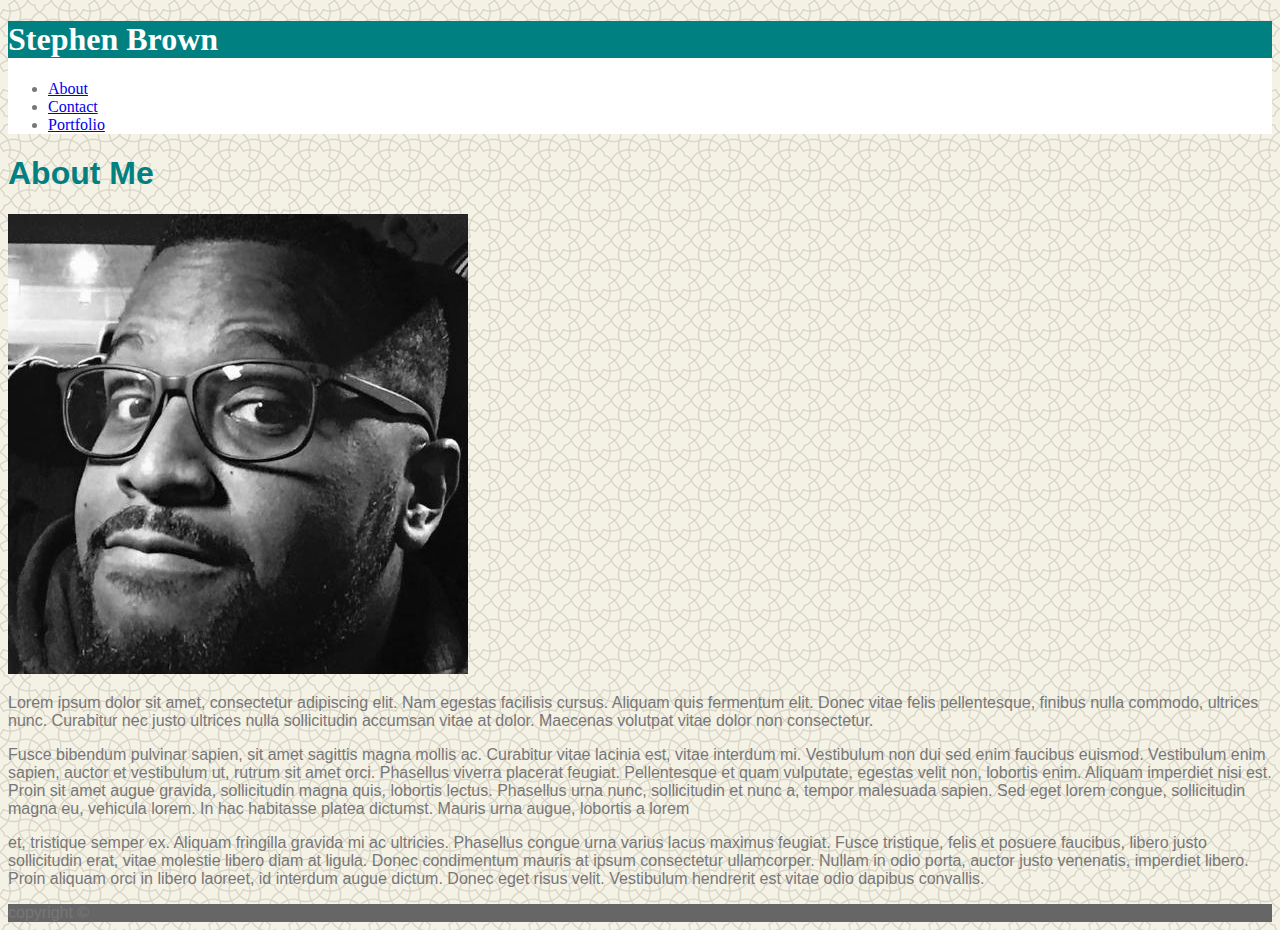
==== index.html @ df4a61e8 "CSS not complete" ====
<!DOCTYPE html>
<html lang="en">
<!--Title Shows in the Tab of the page-->
<head>
    <title>About ME</title>
    <!--pointing to css file-->
    <link rel="stylesheet" href="assets/css/style.css">
</head>
<body>
    <!--Navigation for the site-->
    <div>
        <!--This is the name on the Navigation-->
       <header>
            <h1 id="Main-Logo">Stephen Brown</h1>
            <nav class="Navigation">
                <ul>
                    <li>
                        <a class="nav-points" href="index.html">About</a>
                    </li>
                    <li>
                        <a class="nav-points" href="contact.html">Contact</a>
                    </li>
                    <li>
                        <a class="nav-points" href="portfolio.html">Portfolio</a>
                    </li>
                </ul>
            </nav>
       </header>
    </div>
    <!--All the content seen on the page-->
    <div id="backgroud">
        <div id="Main-Content">
            <h1 class="About-ME-MC">About Me</h1>
            <img id="Main-Photo" src="assets/images/15152315.jpg" alt="Stephen's Black and White Picture">
               
            <p>
                    Lorem ipsum dolor sit amet, consectetur adipiscing elit. Nam egestas facilisis cursus. Aliquam quis fermentum elit. Donec
                    vitae felis pellentesque, finibus nulla commodo, ultrices nunc. Curabitur nec justo ultrices nulla sollicitudin accumsan
                    vitae at dolor. Maecenas volutpat vitae dolor non consectetur. 
            </p>
            <p>
                    Fusce bibendum pulvinar sapien, sit amet sagittis
                    magna mollis ac. Curabitur vitae lacinia est, vitae interdum mi. Vestibulum non dui sed enim faucibus euismod. Vestibulum
                    enim sapien, auctor et vestibulum ut, rutrum sit amet orci. Phasellus viverra placerat feugiat. Pellentesque et quam
                    vulputate, egestas velit non, lobortis enim. Aliquam imperdiet nisi est. Proin sit amet augue gravida, sollicitudin
                    magna quis, lobortis lectus. Phasellus urna nunc, sollicitudin et nunc a, tempor malesuada sapien. Sed eget lorem
                    congue, sollicitudin magna eu, vehicula lorem. In hac habitasse platea dictumst.
                     Mauris urna augue, lobortis a lorem
            </p>
            <p>
                    et, tristique semper ex. Aliquam fringilla gravida mi ac ultricies. Phasellus congue urna varius lacus maximus feugiat.
                    Fusce tristique, felis et posuere faucibus, libero justo sollicitudin erat, vitae molestie libero diam at ligula.
                    Donec condimentum mauris at ipsum consectetur ullamcorper. Nullam in odio porta, auctor justo venenatis, imperdiet
                    libero. Proin aliquam orci in libero laoreet, id interdum augue dictum. Donec eget risus velit. Vestibulum hendrerit
                    est vitae odio dapibus convallis.
            </p>
        </div>

    </div>
    <div class="footer">
        <footer>
            copyright &copy;
        </footer>
    </div>
</html>
---- assets/css/style.css ----
body {
    color: #777777;
    width: 860;
    background: #ffffff;
    border-color: #cccccc;
    font-family: 'Arial', 'Helvetica Neue', Helvetica, sans-serif;
    background-image: url(../images/oriental.png)
}

header {
    background: #ffffff;
    border-color: #ffffff;
    font-family: 'Georgia', Times, Times New Roman, serif;
}

footer {
    background-color: #666666;
    font-family: 'Arial', 'Helvetica Neue', Helvetica, sans-serif;
}

.About-ME-MC {
    color: teal;
}

#Main-Logo{
    color: #ffffff;
    background: teal
}
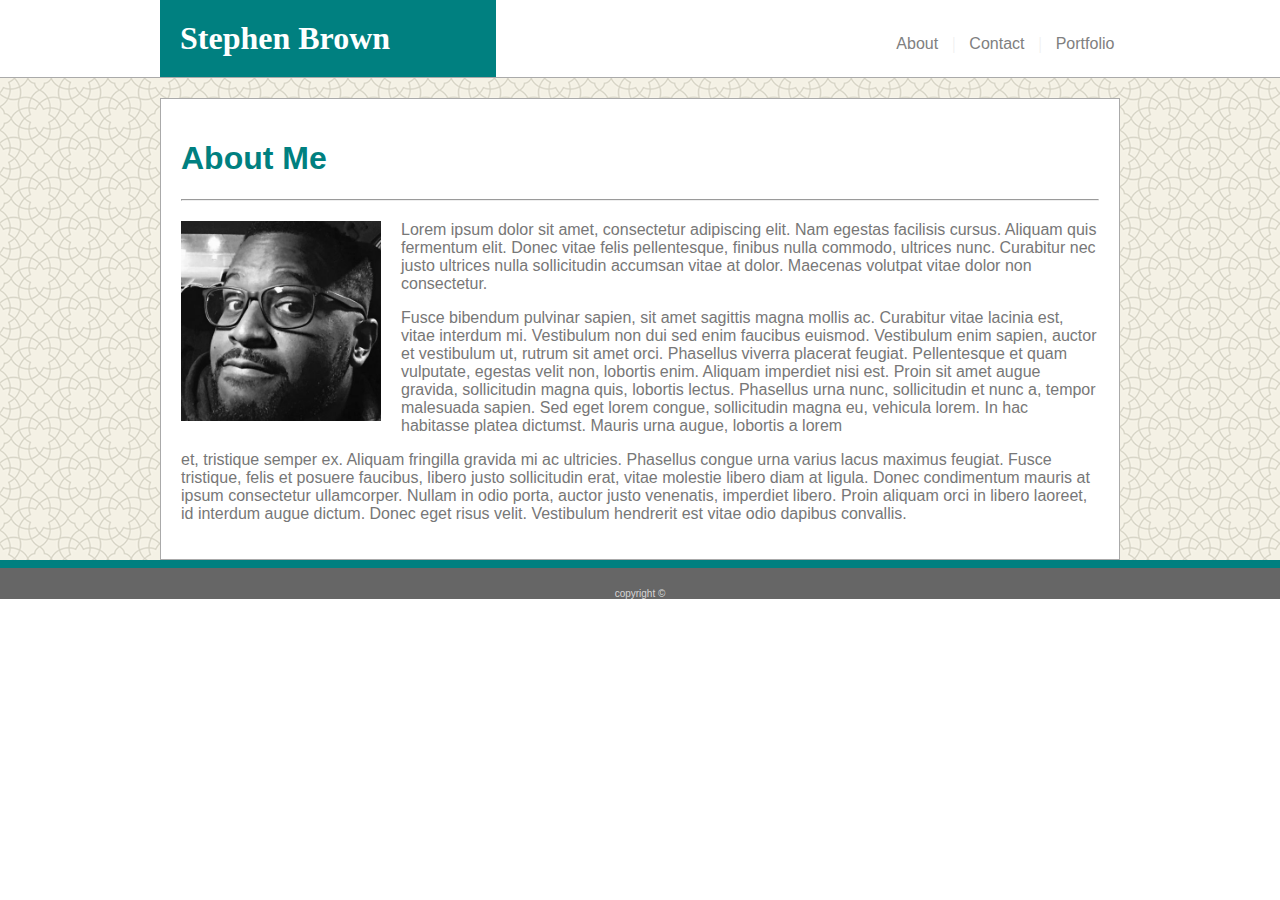
==== commit 502040da: "Finished About me and added bit.jpg" ====
--- a/index.html
+++ b/index.html
@@ -1,65 +1,74 @@
 <!DOCTYPE html>
 <html lang="en">
 <!--Title Shows in the Tab of the page-->
+
 <head>
+    <meta charset="UTF-8">
+    <meta name="viewport" content="width=device-width, initial-scale=1.0">
+    <meta http-equiv="X-UA-Compatible" content="ie=edge">
     <title>About ME</title>
     <!--pointing to css file-->
     <link rel="stylesheet" href="assets/css/style.css">
 </head>
+
 <body>
     <!--Navigation for the site-->
-    <div>
-        <!--This is the name on the Navigation-->
-       <header>
+
+    <!--This is the name on the Navigation-->
+    <header>
+        <div>
             <h1 id="Main-Logo">Stephen Brown</h1>
             <nav class="Navigation">
-                <ul>
-                    <li>
-                        <a class="nav-points" href="index.html">About</a>
-                    </li>
-                    <li>
-                        <a class="nav-points" href="contact.html">Contact</a>
-                    </li>
-                    <li>
-                        <a class="nav-points" href="portfolio.html">Portfolio</a>
-                    </li>
-                </ul>
+
+
+                <a class="nav-points" href="index.html">About</a>
+                <span class="sep">|</span>
+
+                <a class="nav-points" href="contact.html">Contact</a>
+                <span class="sep">|</span>
+
+                <a class="nav-points" href="portfolio.html">Portfolio</a>
+
+
             </nav>
-       </header>
-    </div>
+        </div>
+    </header>
+
     <!--All the content seen on the page-->
-    <div id="backgroud">
-        <div id="Main-Content">
-            <h1 class="About-ME-MC">About Me</h1>
-            <img id="Main-Photo" src="assets/images/15152315.jpg" alt="Stephen's Black and White Picture">
-               
-            <p>
+    <div id="Content_Wrapper">
+        <div class="Content">
+
+            <div id="Main-Content">
+                <h1 class="About-ME-MC">About Me</h1>
+                <hr>
+                <img id="Main-Photo" src="assets/images/15152315.jpg" alt="Stephen's Black and White Picture">
+                <p>
                     Lorem ipsum dolor sit amet, consectetur adipiscing elit. Nam egestas facilisis cursus. Aliquam quis fermentum elit. Donec
-                    vitae felis pellentesque, finibus nulla commodo, ultrices nunc. Curabitur nec justo ultrices nulla sollicitudin accumsan
-                    vitae at dolor. Maecenas volutpat vitae dolor non consectetur. 
-            </p>
-            <p>
-                    Fusce bibendum pulvinar sapien, sit amet sagittis
-                    magna mollis ac. Curabitur vitae lacinia est, vitae interdum mi. Vestibulum non dui sed enim faucibus euismod. Vestibulum
-                    enim sapien, auctor et vestibulum ut, rutrum sit amet orci. Phasellus viverra placerat feugiat. Pellentesque et quam
-                    vulputate, egestas velit non, lobortis enim. Aliquam imperdiet nisi est. Proin sit amet augue gravida, sollicitudin
-                    magna quis, lobortis lectus. Phasellus urna nunc, sollicitudin et nunc a, tempor malesuada sapien. Sed eget lorem
-                    congue, sollicitudin magna eu, vehicula lorem. In hac habitasse platea dictumst.
-                     Mauris urna augue, lobortis a lorem
-            </p>
-            <p>
-                    et, tristique semper ex. Aliquam fringilla gravida mi ac ultricies. Phasellus congue urna varius lacus maximus feugiat.
-                    Fusce tristique, felis et posuere faucibus, libero justo sollicitudin erat, vitae molestie libero diam at ligula.
-                    Donec condimentum mauris at ipsum consectetur ullamcorper. Nullam in odio porta, auctor justo venenatis, imperdiet
-                    libero. Proin aliquam orci in libero laoreet, id interdum augue dictum. Donec eget risus velit. Vestibulum hendrerit
-                    est vitae odio dapibus convallis.
-            </p>
+                    vitae felis pellentesque, finibus nulla commodo, ultrices nunc. Curabitur nec justo ultrices nulla sollicitudin
+                    accumsan vitae at dolor. Maecenas volutpat vitae dolor non consectetur.
+                </p>
+                <p>
+                    Fusce bibendum pulvinar sapien, sit amet sagittis magna mollis ac. Curabitur vitae lacinia est, vitae interdum mi. Vestibulum
+                    non dui sed enim faucibus euismod. Vestibulum enim sapien, auctor et vestibulum ut, rutrum sit amet orci.
+                    Phasellus viverra placerat feugiat. Pellentesque et quam vulputate, egestas velit non, lobortis enim.
+                    Aliquam imperdiet nisi est. Proin sit amet augue gravida, sollicitudin magna quis, lobortis lectus. Phasellus
+                    urna nunc, sollicitudin et nunc a, tempor malesuada sapien. Sed eget lorem congue, sollicitudin magna
+                    eu, vehicula lorem. In hac habitasse platea dictumst. Mauris urna augue, lobortis a lorem
+                </p>
+                <p>
+                    et, tristique semper ex. Aliquam fringilla gravida mi ac ultricies. Phasellus congue urna varius lacus maximus feugiat. Fusce
+                    tristique, felis et posuere faucibus, libero justo sollicitudin erat, vitae molestie libero diam at ligula.
+                    Donec condimentum mauris at ipsum consectetur ullamcorper. Nullam in odio porta, auctor justo venenatis,
+                    imperdiet libero. Proin aliquam orci in libero laoreet, id interdum augue dictum. Donec eget risus velit.
+                    Vestibulum hendrerit est vitae odio dapibus convallis.
+                </p>
+            </div>
         </div>
-
     </div>
     <div class="footer">
         <footer>
             copyright &copy;
         </footer>
     </div>
+
 </html>--- a/assets/css/style.css
+++ b/assets/css/style.css
@@ -1,28 +1,114 @@
+*{
+    box-sizing: border-box;
+}
 body {
     color: #777777;
     width: 860;
     background: #ffffff;
     border-color: #cccccc;
     font-family: 'Arial', 'Helvetica Neue', Helvetica, sans-serif;
-    background-image: url(../images/oriental.png)
+    margin: 0;
 }
 
+
+hr{
+    margin-bottom:20px 
+}
 header {
     background: #ffffff;
     border-color: #ffffff;
     font-family: 'Georgia', Times, Times New Roman, serif;
+    margin: 0px;
+    border-bottom: 1px #aaa solid;
+}
+
+ul {
+    list-style-type: none;
+    margin: 0px;
+    padding: 0px;
+}
+
+li {
+    float: left;
+}
+
+.nav-points:link, a:visited {
+   
+    color: gray;
+    background: white;
+    text-align: center;
+    text-decoration: none;
+    font-family: 'Arial', 'Helvetica Neue', Helvetica, sans-serif;
+}
+
+.nav-points:hover, a:active {
+    background-color: aqua;
 }
 
 footer {
     background-color: #666666;
     font-family: 'Arial', 'Helvetica Neue', Helvetica, sans-serif;
+    color: rgba(255, 255, 255, 0.74);
+    text-align: center;
+    border-top: teal solid 8px;
+    padding-top: 20px;
+    font-size: 10px
 }
 
 .About-ME-MC {
     color: teal;
+    
 }
 
-#Main-Logo{
+#Main-Logo {
     color: #ffffff;
-    background: teal
+    background: teal;
+    border: solid teal 20px;
+    display: inline-block;
+    width: 35%;
+}
+
+#Content_Wrapper {
+    background-image: url(../images/oriental.png);
+    padding-top: 20px
+}
+
+.Content {
+    width: 960px;
+    margin: auto;
+    background: white;
+    border: solid 1px #aaa;
+    padding: 20px;
+    
+}
+
+#Main-Photo{
+    width: 200px;
+    height: 200px;
+    float: left;
+    margin-right: 20px;
+    margin-bottom: 20px;
+}
+header div{
+    width: 960px;
+    margin: auto;
+    padding: 0;
+}
+.Navigation{
+    display: inline-block;
+    text-align: right;
+    width: 64%
+    
+}
+.Navigation ul {
+    display: inline-block;
+}
+
+header h1{
+    margin: 0px;
+}
+.sep{
+    margin:0 10px;
+    color: #eee
+    
 }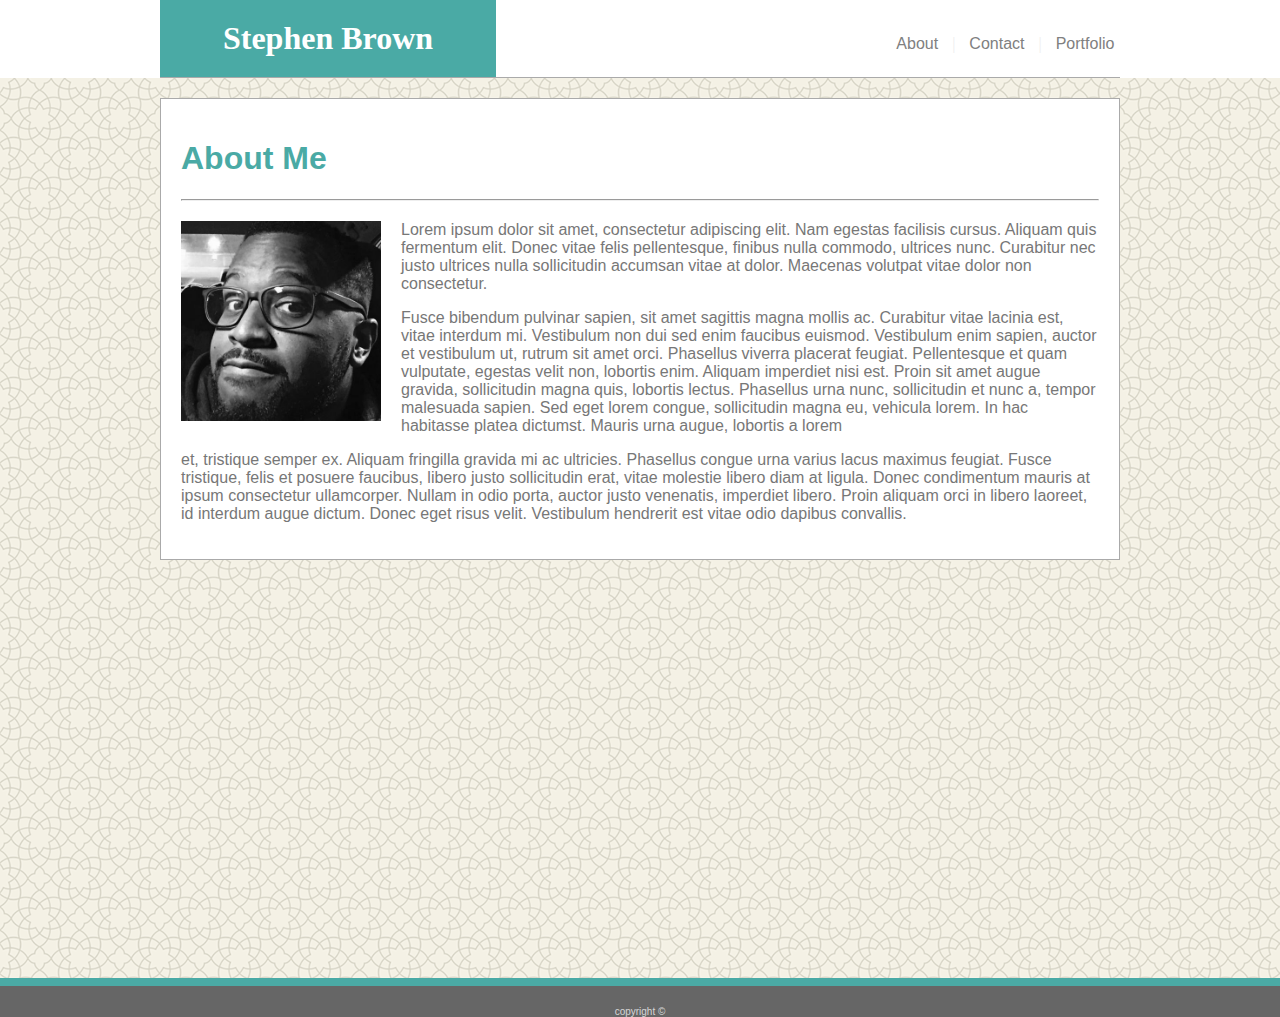
==== commit 32c22cb5: "Need to Clean up Code" ====
--- a/index.html
+++ b/index.html
@@ -7,7 +7,7 @@
     <meta name="viewport" content="width=device-width, initial-scale=1.0">
     <meta http-equiv="X-UA-Compatible" content="ie=edge">
     <title>About ME</title>
-    <!--pointing to css file-->
+    
     <link rel="stylesheet" href="assets/css/style.css">
 </head>
 
@@ -19,23 +19,17 @@
         <div>
             <h1 id="Main-Logo">Stephen Brown</h1>
             <nav class="Navigation">
-
-
                 <a class="nav-points" href="index.html">About</a>
                 <span class="sep">|</span>
-
                 <a class="nav-points" href="contact.html">Contact</a>
                 <span class="sep">|</span>
-
                 <a class="nav-points" href="portfolio.html">Portfolio</a>
-
-
             </nav>
         </div>
     </header>
-
     <!--All the content seen on the page-->
-    <div id="Content_Wrapper">
+    
+    <div class="Content_Wrapper">
         <div class="Content">
 
             <div id="Main-Content">
@@ -70,5 +64,6 @@
             copyright &copy;
         </footer>
     </div>
+</body>
 
 </html>--- a/assets/css/style.css
+++ b/assets/css/style.css
@@ -1,6 +1,7 @@
-*{
+* {
     box-sizing: border-box;
 }
+
 body {
     color: #777777;
     width: 860;
@@ -10,30 +11,23 @@
     margin: 0;
 }
 
+hr {
+    margin-bottom: 20px;
+    /* border: solid 3px gray; */
+    background: gray;
+}
 
-hr{
-    margin-bottom:20px 
-}
 header {
     background: #ffffff;
     border-color: #ffffff;
     font-family: 'Georgia', Times, Times New Roman, serif;
-    margin: 0px;
+    margin: 0px auto;
     border-bottom: 1px #aaa solid;
+    width: 960px;
+    padding: 0;
 }
 
-ul {
-    list-style-type: none;
-    margin: 0px;
-    padding: 0px;
-}
-
-li {
-    float: left;
-}
-
-.nav-points:link, a:visited {
-   
+.nav-points {
     color: gray;
     background: white;
     text-align: center;
@@ -41,8 +35,8 @@
     font-family: 'Arial', 'Helvetica Neue', Helvetica, sans-serif;
 }
 
-.nav-points:hover, a:active {
-    background-color: aqua;
+.nav-points:hover {
+    background-color: #4aaaa5;
 }
 
 footer {
@@ -50,27 +44,28 @@
     font-family: 'Arial', 'Helvetica Neue', Helvetica, sans-serif;
     color: rgba(255, 255, 255, 0.74);
     text-align: center;
-    border-top: teal solid 8px;
+    border-top: #4aaaa5 solid 8px;
     padding-top: 20px;
-    font-size: 10px
+    font-size: 10px;
 }
 
 .About-ME-MC {
-    color: teal;
-    
+    color: #4aaaa5;
 }
 
 #Main-Logo {
     color: #ffffff;
-    background: teal;
-    border: solid teal 20px;
+    background: #4aaaa5;
+    border: solid #4aaaa5 20px;
     display: inline-block;
     width: 35%;
+    text-align: center;
 }
 
-#Content_Wrapper {
+div.Content_Wrapper {
     background-image: url(../images/oriental.png);
-    padding-top: 20px
+    padding-top: 20px;
+    min-height: 100vh;
 }
 
 .Content {
@@ -79,36 +74,65 @@
     background: white;
     border: solid 1px #aaa;
     padding: 20px;
-    
 }
 
-#Main-Photo{
+#Main-Photo {
     width: 200px;
     height: 200px;
     float: left;
     margin-right: 20px;
     margin-bottom: 20px;
 }
-header div{
+
+/* header div {
     width: 960px;
     margin: auto;
     padding: 0;
-}
-.Navigation{
+} */
+
+.Navigation {
     display: inline-block;
     text-align: right;
     width: 64%
-    
 }
+
 .Navigation ul {
     display: inline-block;
 }
 
-header h1{
+header h1 {
     margin: 0px;
 }
-.sep{
-    margin:0 10px;
-    color: #eee
-    
+
+.sep {
+    margin: 0 10px;
+    color: #eee;
+}
+
+.email {
+    width: 100%;
+    margin-bottom: 10px;
+}
+
+.name {
+    width: 100%;
+    margin-bottom: 10px
+}
+
+.Message {
+    width: 100%;
+    height: 300px;
+}
+
+div pi. {
+    width: 100%;
+}
+
+p.textbox {
+    width: 80%;
+    background-color: #4aaaa5;
+    margin-bottom: 20px;
+    color: white;
+    text-align: center;
+    position: relative;
 }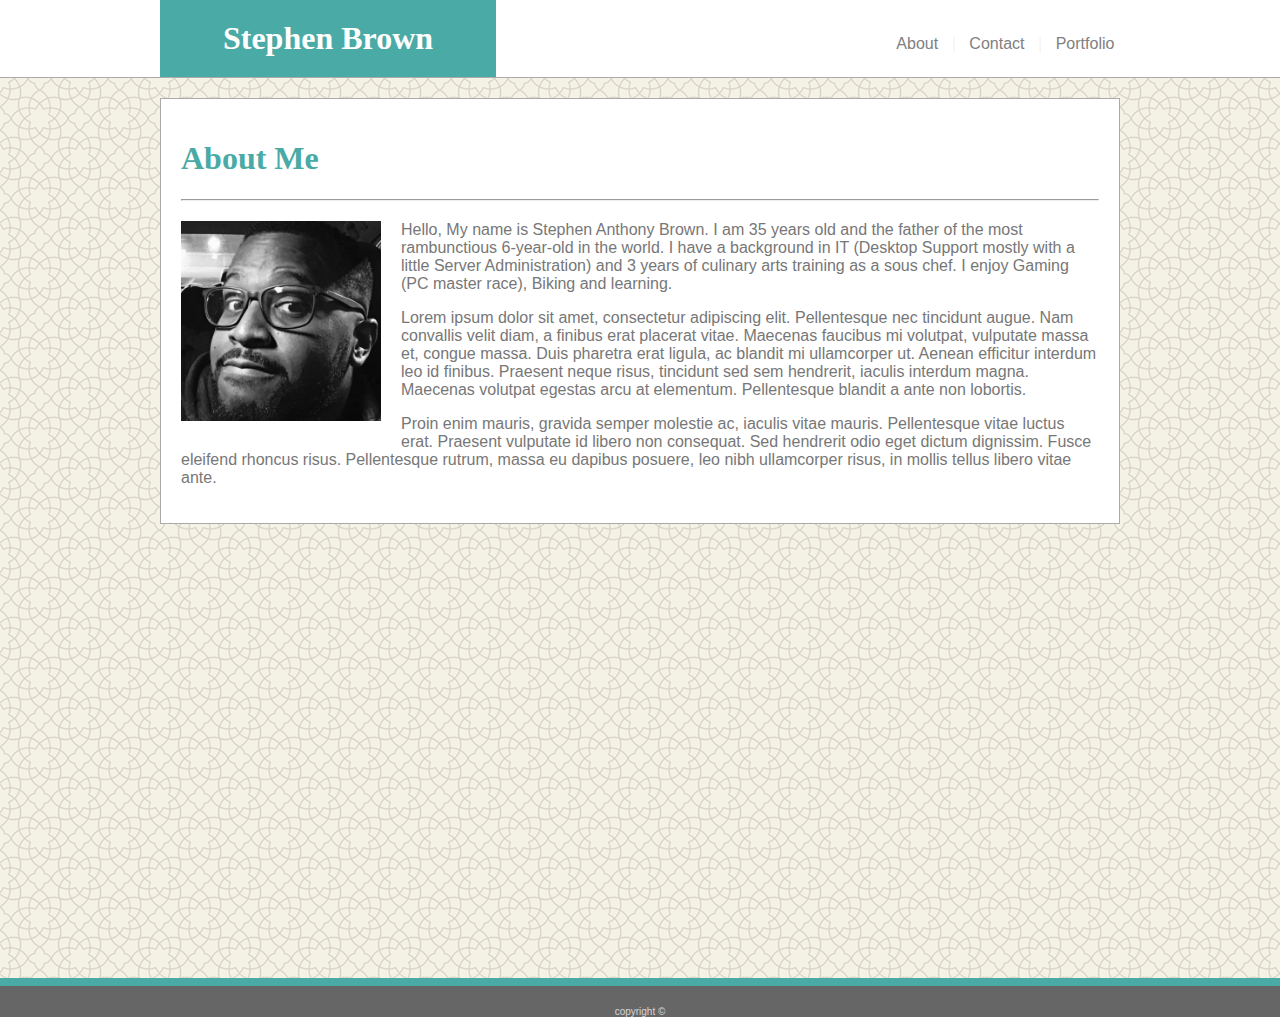
==== commit 3e5f98c8: "Final Code Before Cleanup" ====
--- a/index.html
+++ b/index.html
@@ -6,56 +6,55 @@
     <meta charset="UTF-8">
     <meta name="viewport" content="width=device-width, initial-scale=1.0">
     <meta http-equiv="X-UA-Compatible" content="ie=edge">
+    <link href="https://fonts.googleapis.com/css?family=Mr+Dafoe|Roboto" rel="stylesheet">
     <title>About ME</title>
-    
+
     <link rel="stylesheet" href="assets/css/style.css">
 </head>
 
 <body>
     <!--Navigation for the site-->
-
-    <!--This is the name on the Navigation-->
-    <header>
-        <div>
-            <h1 id="Main-Logo">Stephen Brown</h1>
-            <nav class="Navigation">
-                <a class="nav-points" href="index.html">About</a>
-                <span class="sep">|</span>
-                <a class="nav-points" href="contact.html">Contact</a>
-                <span class="sep">|</span>
-                <a class="nav-points" href="portfolio.html">Portfolio</a>
-            </nav>
-        </div>
+    <div class="sticky-header">
+        <header>
+            <div>
+                <h1 id="Main-Logo">Stephen Brown</h1>
+                <nav class="Navigation">
+                    <a class="nav-points" href="index.html">About</a>
+                    <span class="sep">|</span>
+                    <a class="nav-points" href="contact.html">Contact</a>
+                    <span class="sep">|</span>
+                    <a class="nav-points" href="portfolio.html">Portfolio</a>
+                </nav>
+            </div>
+    </div>
     </header>
     <!--All the content seen on the page-->
-    
     <div class="Content_Wrapper">
         <div class="Content">
 
             <div id="Main-Content">
-                <h1 class="About-ME-MC">About Me</h1>
+                <h1 class="heading">About Me</h1>
                 <hr>
                 <img id="Main-Photo" src="assets/images/15152315.jpg" alt="Stephen's Black and White Picture">
-                <p>
-                    Lorem ipsum dolor sit amet, consectetur adipiscing elit. Nam egestas facilisis cursus. Aliquam quis fermentum elit. Donec
-                    vitae felis pellentesque, finibus nulla commodo, ultrices nunc. Curabitur nec justo ultrices nulla sollicitudin
-                    accumsan vitae at dolor. Maecenas volutpat vitae dolor non consectetur.
+                <p class="fonts">
+                    Hello, My name is Stephen Anthony Brown. I am 35 years old and the father of the most rambunctious 6-year-old in the world.
+                    I have a background in IT (Desktop Support mostly with a little Server Administration) and 3 years of
+                    culinary arts training as a sous chef. I enjoy Gaming (PC master race), Biking and learning.
+                </p>
+                <p class="fonts">
+                    Lorem ipsum dolor sit amet, consectetur adipiscing elit. Pellentesque nec tincidunt augue. Nam convallis velit diam, a finibus
+                    erat placerat vitae. Maecenas faucibus mi volutpat, vulputate massa et, congue massa. Duis pharetra erat
+                    ligula, ac blandit mi ullamcorper ut. Aenean efficitur interdum leo id finibus. Praesent neque risus,
+                    tincidunt sed sem hendrerit, iaculis interdum magna. Maecenas volutpat egestas arcu at elementum. Pellentesque
+                    blandit a ante non lobortis. 
                 </p>
                 <p>
-                    Fusce bibendum pulvinar sapien, sit amet sagittis magna mollis ac. Curabitur vitae lacinia est, vitae interdum mi. Vestibulum
-                    non dui sed enim faucibus euismod. Vestibulum enim sapien, auctor et vestibulum ut, rutrum sit amet orci.
-                    Phasellus viverra placerat feugiat. Pellentesque et quam vulputate, egestas velit non, lobortis enim.
-                    Aliquam imperdiet nisi est. Proin sit amet augue gravida, sollicitudin magna quis, lobortis lectus. Phasellus
-                    urna nunc, sollicitudin et nunc a, tempor malesuada sapien. Sed eget lorem congue, sollicitudin magna
-                    eu, vehicula lorem. In hac habitasse platea dictumst. Mauris urna augue, lobortis a lorem
+                    Proin enim mauris, gravida semper molestie ac, iaculis vitae mauris. Pellentesque
+                    vitae luctus erat. Praesent vulputate id libero non consequat. Sed hendrerit odio eget dictum dignissim.
+                    Fusce eleifend rhoncus risus. Pellentesque rutrum, massa eu dapibus posuere, leo nibh ullamcorper risus,
+                    in mollis tellus libero vitae ante.
                 </p>
-                <p>
-                    et, tristique semper ex. Aliquam fringilla gravida mi ac ultricies. Phasellus congue urna varius lacus maximus feugiat. Fusce
-                    tristique, felis et posuere faucibus, libero justo sollicitudin erat, vitae molestie libero diam at ligula.
-                    Donec condimentum mauris at ipsum consectetur ullamcorper. Nullam in odio porta, auctor justo venenatis,
-                    imperdiet libero. Proin aliquam orci in libero laoreet, id interdum augue dictum. Donec eget risus velit.
-                    Vestibulum hendrerit est vitae odio dapibus convallis.
-                </p>
+
             </div>
         </div>
     </div>
--- a/assets/css/style.css
+++ b/assets/css/style.css
@@ -19,10 +19,10 @@
 
 header {
     background: #ffffff;
-    border-color: #ffffff;
+    border-color: #cccccc;
     font-family: 'Georgia', Times, Times New Roman, serif;
     margin: 0px auto;
-    border-bottom: 1px #aaa solid;
+    /* border-bottom: 1px #aaa solid; */
     width: 960px;
     padding: 0;
 }
@@ -47,10 +47,6 @@
     border-top: #4aaaa5 solid 8px;
     padding-top: 20px;
     font-size: 10px;
-}
-
-.About-ME-MC {
-    color: #4aaaa5;
 }
 
 #Main-Logo {
@@ -84,11 +80,10 @@
     margin-bottom: 20px;
 }
 
-/* header div {
-    width: 960px;
-    margin: auto;
-    padding: 0;
-} */
+.heading {
+    font-family: 'Georgia', Times, Times New Roman, serif;
+    color: #4aaaa5;
+}
 
 .Navigation {
     display: inline-block;
@@ -124,15 +119,33 @@
     height: 300px;
 }
 
-div pi. {
+div.pi {
     width: 100%;
+    position: relative;
 }
 
 p.textbox {
-    width: 80%;
+    width: 320px;
     background-color: #4aaaa5;
     margin-bottom: 20px;
     color: white;
     text-align: center;
-    position: relative;
+    position: absolute;
+    top: 60%;
+    left: 0px;
+    padding-top: 20px;
+    padding-bottom: 20px;
+}
+
+.sticky-header {
+    border-bottom: solid 1px #aaa;
+}
+
+.font {
+    font-family: 'Arial', 'Helvetica Neue', Helvetica, sans-serif;
+    color: #777777
+}
+
+.background {
+    background-image: url(../images/fff.jpg)
 }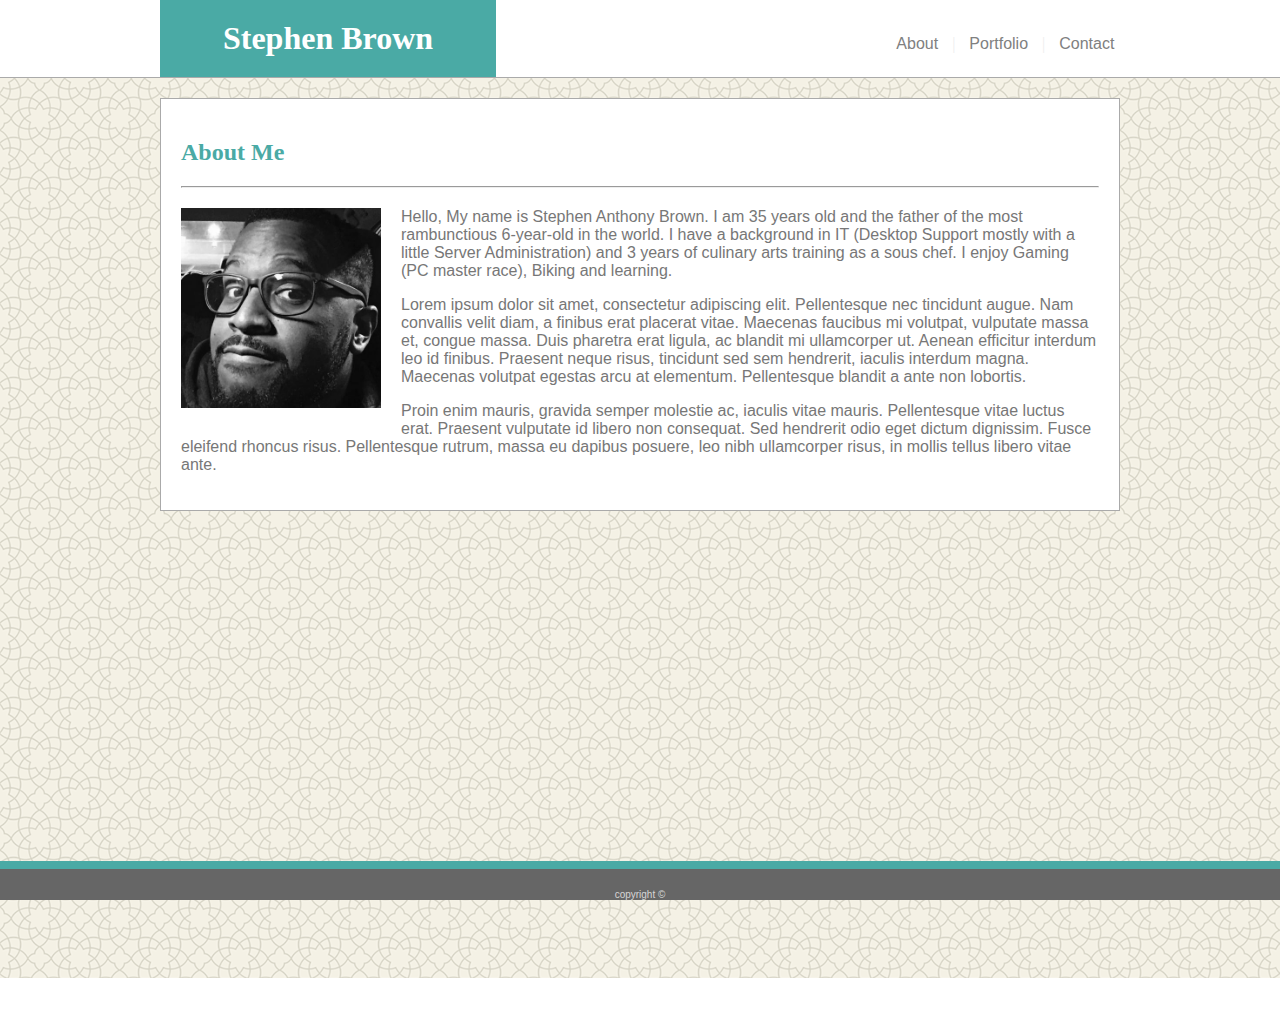
==== commit 9058badd: "All Pages Validated" ====
--- a/index.html
+++ b/index.html
@@ -6,9 +6,8 @@
     <meta charset="UTF-8">
     <meta name="viewport" content="width=device-width, initial-scale=1.0">
     <meta http-equiv="X-UA-Compatible" content="ie=edge">
-    <link href="https://fonts.googleapis.com/css?family=Mr+Dafoe|Roboto" rel="stylesheet">
     <title>About ME</title>
-
+    <!--pointing to css file-->
     <link rel="stylesheet" href="assets/css/style.css">
 </head>
 
@@ -21,19 +20,19 @@
                 <nav class="Navigation">
                     <a class="nav-points" href="index.html">About</a>
                     <span class="sep">|</span>
+                    <a class="nav-points" href="portfolio.html">Portfolio</a>
+                    <span class="sep">|</span>
                     <a class="nav-points" href="contact.html">Contact</a>
-                    <span class="sep">|</span>
-                    <a class="nav-points" href="portfolio.html">Portfolio</a>
                 </nav>
             </div>
+        </header>
     </div>
-    </header>
     <!--All the content seen on the page-->
     <div class="Content_Wrapper">
         <div class="Content">
 
             <div id="Main-Content">
-                <h1 class="heading">About Me</h1>
+                <h2 class="heading">About Me</h2>
                 <hr>
                 <img id="Main-Photo" src="assets/images/15152315.jpg" alt="Stephen's Black and White Picture">
                 <p class="fonts">
@@ -46,23 +45,20 @@
                     erat placerat vitae. Maecenas faucibus mi volutpat, vulputate massa et, congue massa. Duis pharetra erat
                     ligula, ac blandit mi ullamcorper ut. Aenean efficitur interdum leo id finibus. Praesent neque risus,
                     tincidunt sed sem hendrerit, iaculis interdum magna. Maecenas volutpat egestas arcu at elementum. Pellentesque
-                    blandit a ante non lobortis. 
+                    blandit a ante non lobortis.
                 </p>
-                <p>
-                    Proin enim mauris, gravida semper molestie ac, iaculis vitae mauris. Pellentesque
-                    vitae luctus erat. Praesent vulputate id libero non consequat. Sed hendrerit odio eget dictum dignissim.
-                    Fusce eleifend rhoncus risus. Pellentesque rutrum, massa eu dapibus posuere, leo nibh ullamcorper risus,
-                    in mollis tellus libero vitae ante.
+                <p class="fonts">
+                    Proin enim mauris, gravida semper molestie ac, iaculis vitae mauris. Pellentesque vitae luctus erat. Praesent vulputate id
+                    libero non consequat. Sed hendrerit odio eget dictum dignissim. Fusce eleifend rhoncus risus. Pellentesque
+                    rutrum, massa eu dapibus posuere, leo nibh ullamcorper risus, in mollis tellus libero vitae ante.
                 </p>
 
             </div>
         </div>
     </div>
-    <div class="footer">
-        <footer>
-            copyright &copy;
-        </footer>
-    </div>
+    <footer>
+        copyright &copy;
+    </footer>
 </body>
 
 </html>--- a/assets/css/style.css
+++ b/assets/css/style.css
@@ -47,6 +47,8 @@
     border-top: #4aaaa5 solid 8px;
     padding-top: 20px;
     font-size: 10px;
+    position: sticky;
+    bottom: 0;
 }
 
 #Main-Logo {
@@ -91,9 +93,9 @@
     width: 64%
 }
 
-.Navigation ul {
+/* .Navigation ul {
     display: inline-block;
-}
+} */
 
 header h1 {
     margin: 0px;
@@ -148,4 +150,24 @@
 
 .background {
     background-image: url(../images/fff.jpg)
+}
+.imagewrap {
+    position: relative;
+    display: inline-block;
+    text-align: center;
+    width: 320px
+}
+
+.bottom-center {
+    position: absolute;
+    top: 160px;
+    background-color: teal;
+    color: white;
+    width: 100%;
+    padding: 20px 0;
+}
+
+.imagemargin {
+    margin-bottom: 80px;
+    margin-right: 45px
 }